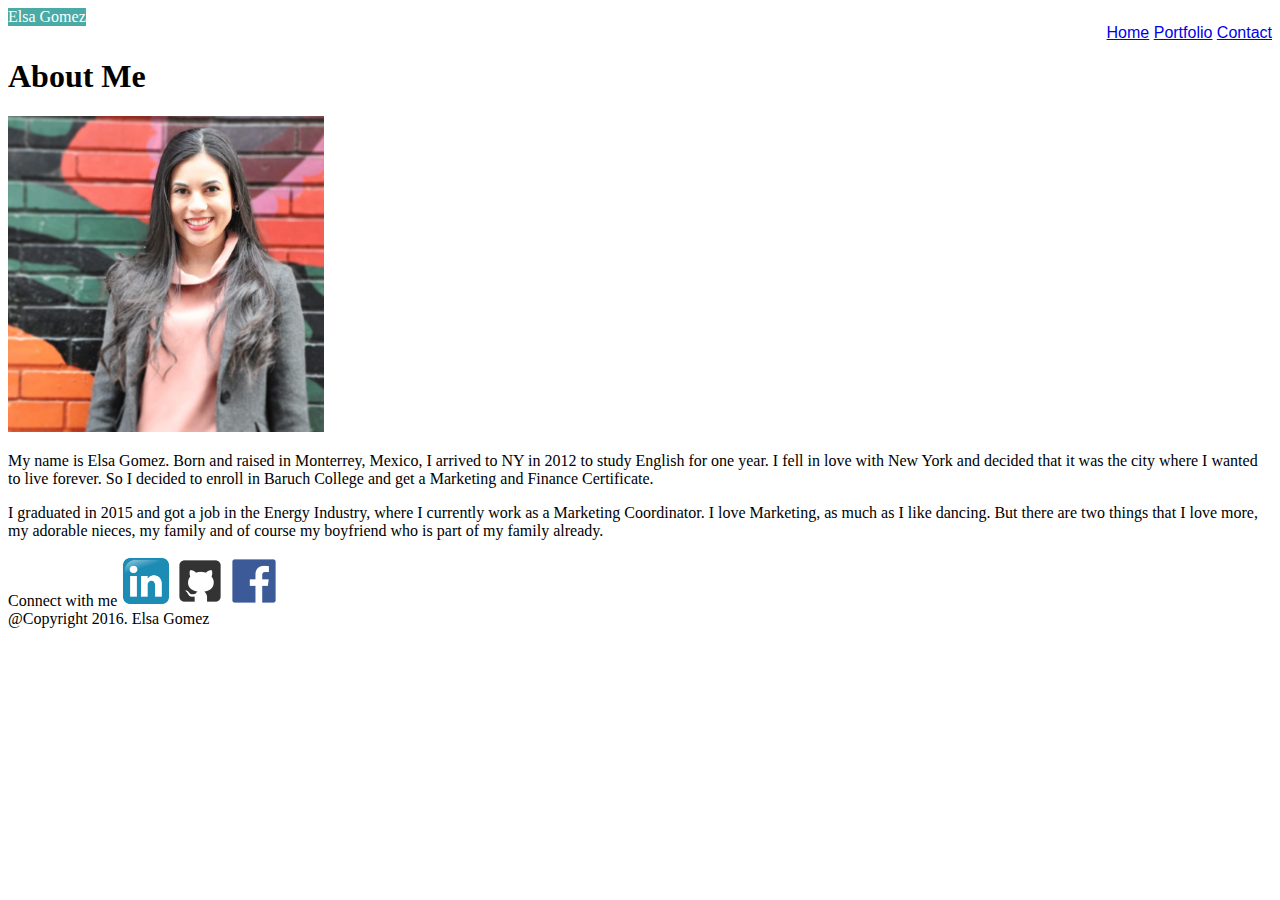
==== index.html @ 1f002736 "Basic Portfolio" ====
<!DOCTYPE html>
<html lang="en-us">

<head>
  <meta charset="UTF-8">
  <title>My Portfolio</title>
  <link rel="stylesheet" type="text/css" href="css/style.css">
</head>

<body>
	<div class="header">
		Elsa Gomez
	</div>
		<div class="menu">
<ul>
		<li><a href="index.html">Home</a></li>
		<li><a href="portfolio.html">Portfolio</a></li>
		<li><a href="contact.html">Contact</a></li>
</ul>
 		
	</div>

<div class="wrapper">

<h1>About Me</h1>

<img src="images/elsa.jpg" alt="This is me" style="width:25%;height:25%;">

<p>My name is Elsa Gomez. Born and raised in Monterrey, Mexico, I arrived to NY in 2012 to study English for one year. I fell in love with New York and decided that it was the city where I wanted to live forever. So I decided to enroll in Baruch College and get a Marketing and Finance Certificate.</p>

<p>I graduated in 2015 and got a job in the Energy Industry, where I currently work as a Marketing Coordinator. I love Marketing, as much as I like dancing. But there are two things that I love more, my adorable nieces, my family and of course my boyfriend who is part of my family already. </p>

	<div class="sidebar"> Connect with me
		<img src="images/linkedin.png" style="width:50px;height:50px";>
		<img src="images/github.png" style="width:50px;height:50px";>
		<img src="images/facebook.png" style="width:50px;height:50px";>
	</div>

<footer>@Copyright 2016. Elsa Gomez</footer>


</body>
</html>
---- css/style.css ----
body{
	background-color: white;
}

.header{
	background-color: #4aaaa5;
	text-align: center;
	color: white;
	size: 50px;
	font-family:'Georgia', Times, Times New Roman, serif;
	background-size: 80px;
	float: left;

}

.menu{
	color: gray;
	size: 50px;
	font-family:'Arial', 'Helvetica Neue', Helvetica, sans-serif;
	float: right;
}
li{
	display: inline-block;
}

.wrapper{
	clear: both;
}
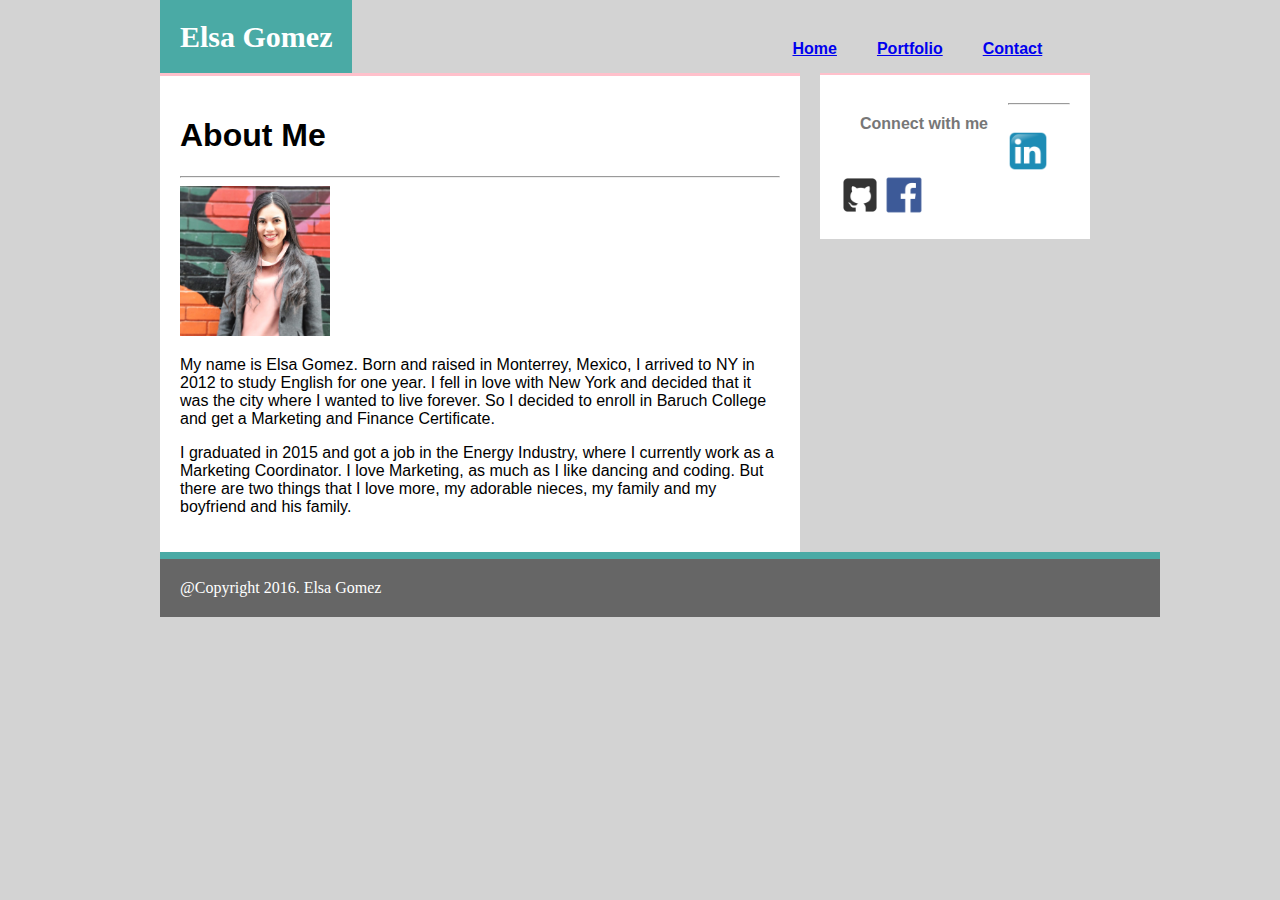
==== commit cac92fd3: "Homework Portfolio" ====
--- a/index.html
+++ b/index.html
@@ -8,36 +8,38 @@
 </head>
 
 <body>
-	<div class="header">
-		Elsa Gomez
-	</div>
-		<div class="menu">
-<ul>
-		<li><a href="index.html">Home</a></li>
-		<li><a href="portfolio.html">Portfolio</a></li>
-		<li><a href="contact.html">Contact</a></li>
-</ul>
- 		
-	</div>
+	<header>Elsa Gomez</header>
+		<nav>
+			<h4><a href="index.html">Home</a></h4>
+			<h4><a href="portfolio.html">Portfolio</a></h4>
+			<h4><a href="contact.html">Contact</a></h4>
+
+		</nav>
 
 <div class="wrapper">
 
 <h1>About Me</h1>
-
+<hr>
 <img src="images/elsa.jpg" alt="This is me" style="width:25%;height:25%;">
 
 <p>My name is Elsa Gomez. Born and raised in Monterrey, Mexico, I arrived to NY in 2012 to study English for one year. I fell in love with New York and decided that it was the city where I wanted to live forever. So I decided to enroll in Baruch College and get a Marketing and Finance Certificate.</p>
 
-<p>I graduated in 2015 and got a job in the Energy Industry, where I currently work as a Marketing Coordinator. I love Marketing, as much as I like dancing. But there are two things that I love more, my adorable nieces, my family and of course my boyfriend who is part of my family already. </p>
+<p>I graduated in 2015 and got a job in the Energy Industry, where I currently work as a Marketing Coordinator. I love Marketing, as much as I like dancing and coding. But there are two things that I love more, my adorable nieces, my family and my boyfriend and his family. </p>
 
-	<div class="sidebar"> Connect with me
-		<img src="images/linkedin.png" style="width:50px;height:50px";>
-		<img src="images/github.png" style="width:50px;height:50px";>
-		<img src="images/facebook.png" style="width:50px;height:50px";>
-	</div>
+</div>
+
+<div class="sidebar"> 
+	<h4 class="sidebartext">Connect with me</h4>
+	<hr>
+	<br>
+		<img src="images/linkedin.png" style="width:40px;height:40px";>
+		<img src="images/github.png" style="width:40px;height:40px";>
+		<img src="images/facebook.png" style="width:40px;height:40px";>
+</div>
+
 
 <footer>@Copyright 2016. Elsa Gomez</footer>
+</body>
 
 
-</body>
 </html>--- a/css/style.css
+++ b/css/style.css
@@ -1,28 +1,86 @@
 body{
-	background-color: white;
+		background-color: #D3D3D3;
+		width: 960px;
+		margin: auto;
+
 }
-
-.header{
+header{
 	background-color: #4aaaa5;
 	text-align: center;
 	color: white;
-	size: 50px;
+	padding: 20px;
+	margin-bottom: -25px;
 	font-family:'Georgia', Times, Times New Roman, serif;
-	background-size: 80px;
+	font-size: 30px;
+	font-weight: bold;
+	background-size: 100px;
 	float: left;
+}
+
+nav{
+	margin-bottom: -25px;
+	margin-left: 400px;
+	padding: 20px;
+	float: left;
+}
+
+.wrapper{
+	float: left;
+	width: 600px;
+	background-color: white;
+	font-family:'Arial', 'Helvetica Neue', Helvetica, sans-serif;
+	padding: 20px;
+	border-top: solid 3px pink;
 
 }
 
-.menu{
-	color: gray;
-	size: 50px;
+.wrapperport{
+	float: left;
+	display: inline-block;
+	width: 600px;
+	background-color:white;
 	font-family:'Arial', 'Helvetica Neue', Helvetica, sans-serif;
-	float: right;
-}
-li{
-	display: inline-block;
+	padding: 20px;
+	border-top: solid 1px pink;
 }
 
-.wrapper{
+.contactbox{
+	width: 550px;
+	background-color: white;
+	border-bottom: solid x gray;
+}
+
+#contacttext{
+	font-family:'Georgia', Times, Times New Roman, serif;
+	font-size: 30px;
+	bottom-border: solid 2px blue;
+
+}
+h4{
+	color: #777777;
+	margin: 20px;
+	font-family:'Arial', 'Helvetica Neue', Helvetica, sans-serif;
+	float: left;
+}
+
+.sidebar{
+	float: left;
+	width: 230px;
+	margin-left: 20px;
+	background-size: 270px;
+	padding: 20px;
+	background-color: white;	
+	border-top: solid 2px pink;
+}
+
+
+
+footer{
 	clear: both;
-}+	background-color: #666666;
+	border-top: solid 7px #4aaaa5;
+	color: white;
+	padding: 20px;
+	width: 960px;
+	
+}
